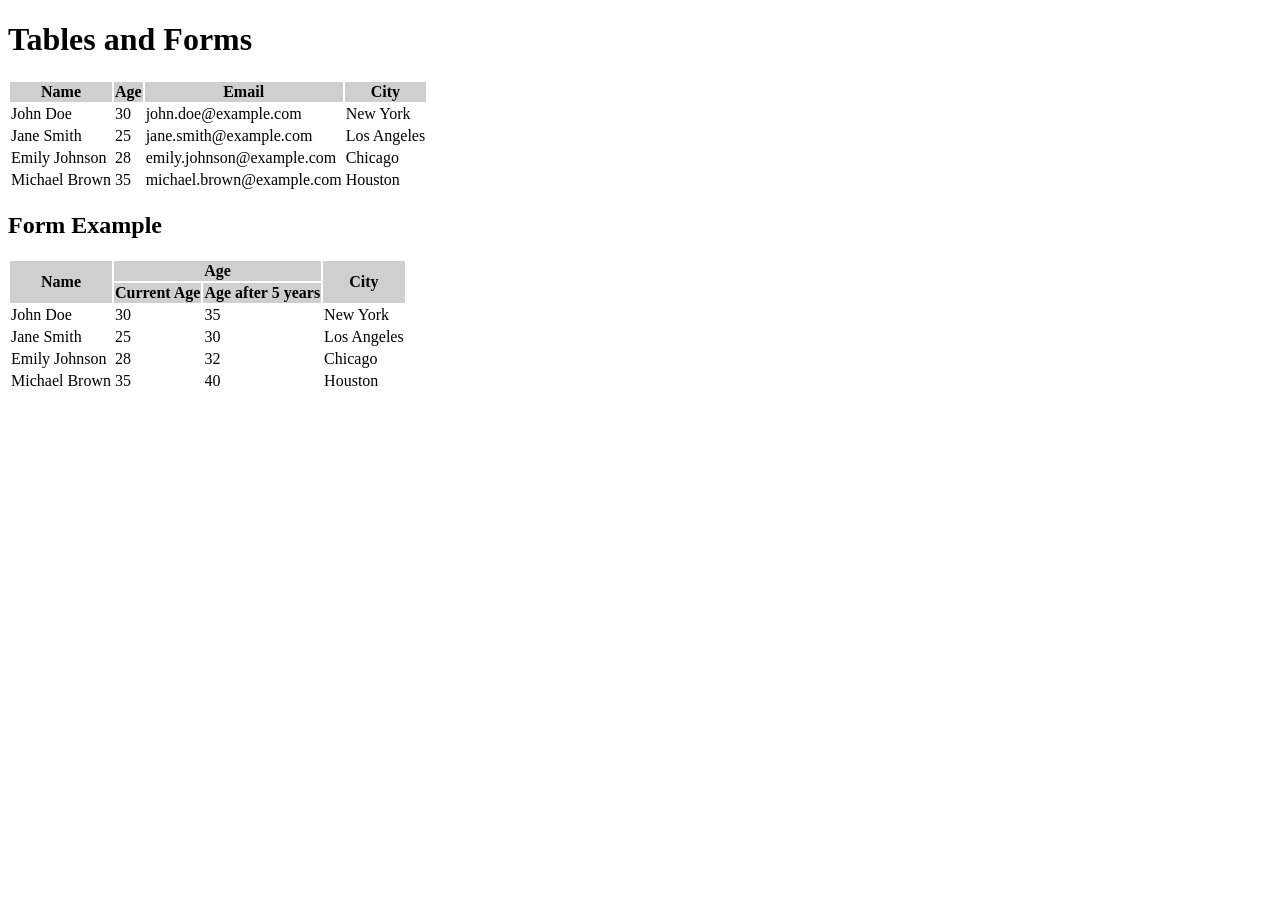
==== html-forms/index.html @ e9fb2b17 "Practiced grid and made Netflix landing page" ====
<!DOCTYPE html>
<html lang="en">
<head>
    <meta charset="UTF-8">
    <meta name="viewport" content="width=device-width, initial-scale=1.0">
    <title>Tables and Forms</title>
</head>
<body>
    <h1>Tables and Forms</h1>
    <table>
        <thhead>
            <tr style="background-color: #cfcfcf;">
                <th>Name</th>
                <th>Age</th>
                <th>Email</th>
                <th>City</th>
            </tr>
        </thhead>
        <tbody>
            <tr>
                <td>John Doe</td>
                <td>30</td>
                <td>john.doe@example.com</td>
                <td>New York</td>
            </tr>
            <tr>
                <td>Jane Smith</td>
                <td>25</td>
                <td>jane.smith@example.com</td>
                <td>Los Angeles</td>
            </tr>
            <tr>
                <td>Emily Johnson</td>
                <td>28</td>
                <td>emily.johnson@example.com</td>
                <td>Chicago</td>
            </tr>
            <tr>
                <td>Michael Brown</td>
                <td>35</td>
                <td>michael.brown@example.com</td>
                <td>Houston</td>
            </tr>
        </tbody>
    </table>

    <h2>Form Example</h2>
    <table>
        <thhead>
            <tr style="background-color: #cfcfcf">
                <th rowspan="2">Name</th>
                <th colspan="2">Age</th>
                <th rowspan="2">City</th>
            </tr>
            <tr style="background-color: #cfcfcf">
                <th>Current Age</th>
                <th>Age after 5 years</th>
            </tr>
        </thhead>
        <tbody>
            <tr>
                <td>John Doe</td>
                <td>30</td>
                <td>35</td>
                <td>New York</td>
            </tr>
            <tr>
                <td>Jane Smith</td>
                <td>25</td>
                <td>30</td>
                <td>Los Angeles</td>
            </tr>
            <tr>
                <td>Emily Johnson</td>
                <td>28</td>
                <td>32</td>
                <td>Chicago</td>
            </tr>
            <tr>
                <td>Michael Brown</td>
                <td>35</td>
                <td>40</td>
                <td>Houston</td>
            </tr>
        </tbody>
    </table>
</body>
</html>
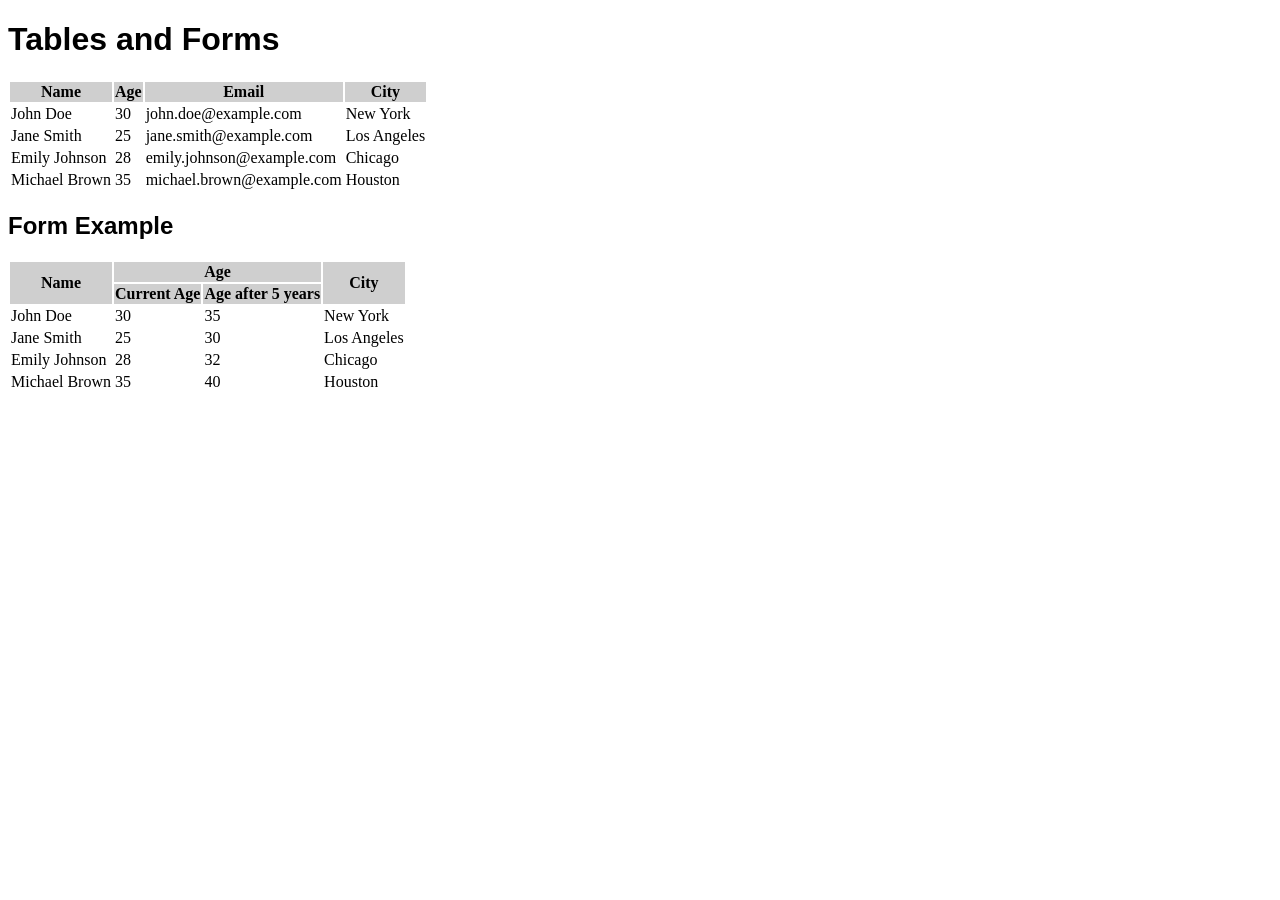
==== commit 193ec480: "Kaira static page" ====
--- a/html-forms/index.html
+++ b/html-forms/index.html
@@ -4,46 +4,48 @@
     <meta charset="UTF-8">
     <meta name="viewport" content="width=device-width, initial-scale=1.0">
     <title>Tables and Forms</title>
+    <link rel="stylesheet" href="style.css">
 </head>
 <body>
     <h1>Tables and Forms</h1>
-    <table>
-        <thhead>
-            <tr style="background-color: #cfcfcf;">
-                <th>Name</th>
-                <th>Age</th>
-                <th>Email</th>
-                <th>City</th>
-            </tr>
-        </thhead>
-        <tbody>
-            <tr>
-                <td>John Doe</td>
-                <td>30</td>
-                <td>john.doe@example.com</td>
-                <td>New York</td>
-            </tr>
-            <tr>
-                <td>Jane Smith</td>
-                <td>25</td>
-                <td>jane.smith@example.com</td>
-                <td>Los Angeles</td>
-            </tr>
-            <tr>
-                <td>Emily Johnson</td>
-                <td>28</td>
-                <td>emily.johnson@example.com</td>
-                <td>Chicago</td>
-            </tr>
-            <tr>
-                <td>Michael Brown</td>
-                <td>35</td>
-                <td>michael.brown@example.com</td>
-                <td>Houston</td>
-            </tr>
-        </tbody>
-    </table>
-
+    <div class="tab">
+        <table>
+            <thhead>
+                <tr style="background-color: #cfcfcf;">
+                    <th>Name</th>
+                    <th>Age</th>
+                    <th>Email</th>
+                    <th>City</th>
+                </tr>
+            </thhead>
+            <tbody>
+                <tr>
+                    <td>John Doe</td>
+                    <td>30</td>
+                    <td>john.doe@example.com</td>
+                    <td>New York</td>
+                </tr>
+                <tr>
+                    <td>Jane Smith</td>
+                    <td>25</td>
+                    <td>jane.smith@example.com</td>
+                    <td>Los Angeles</td>
+                </tr>
+                <tr>
+                    <td>Emily Johnson</td>
+                    <td>28</td>
+                    <td>emily.johnson@example.com</td>
+                    <td>Chicago</td>
+                </tr>
+                <tr>
+                    <td>Michael Brown</td>
+                    <td>35</td>
+                    <td>michael.brown@example.com</td>
+                    <td>Houston</td>
+                </tr>
+            </tbody>
+        </table>
+    </div>
     <h2>Form Example</h2>
     <table>
         <thhead>
--- a/html-forms/style.css
+++ b/html-forms/style.css
@@ -0,0 +1,3 @@
+h1, h2 {
+    font-family: Arial, Helvetica, sans-serif;
+}
